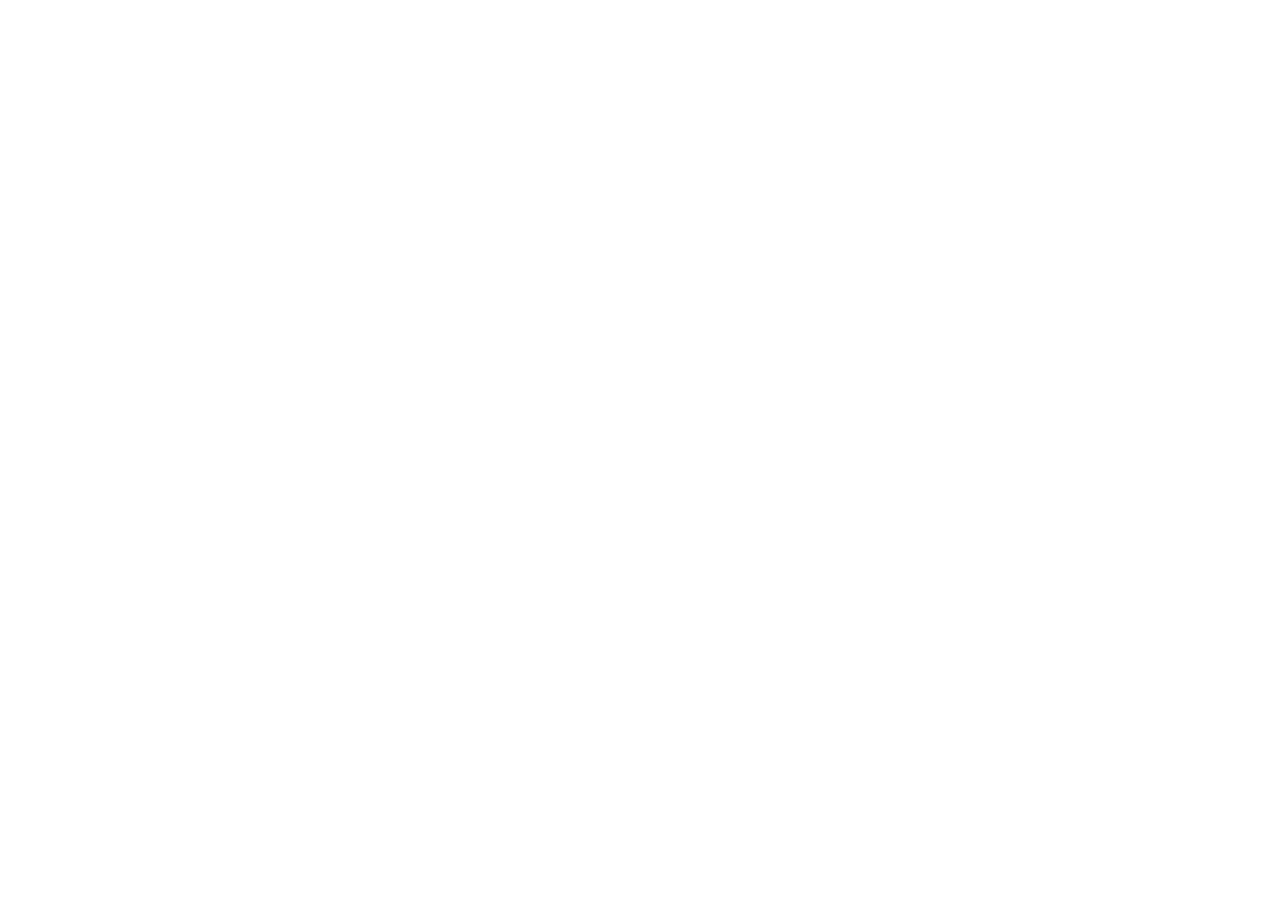
==== Schede/Non sei lineage/index.html @ ebac9395 "homepage finita" ====
<!DOCTYPE html>
<html lang="en">
<head>
    <meta charset="UTF-8">
    <meta name="viewport" content="width=device-width, initial-scale=1.0">
    <title>Makeitlineage</title>
    <link rel="stylesheet" href="./style.css">
    <link rel="icon" href="../../Mats/Logo.png">
</head>
<body>
    
</body>
</html>
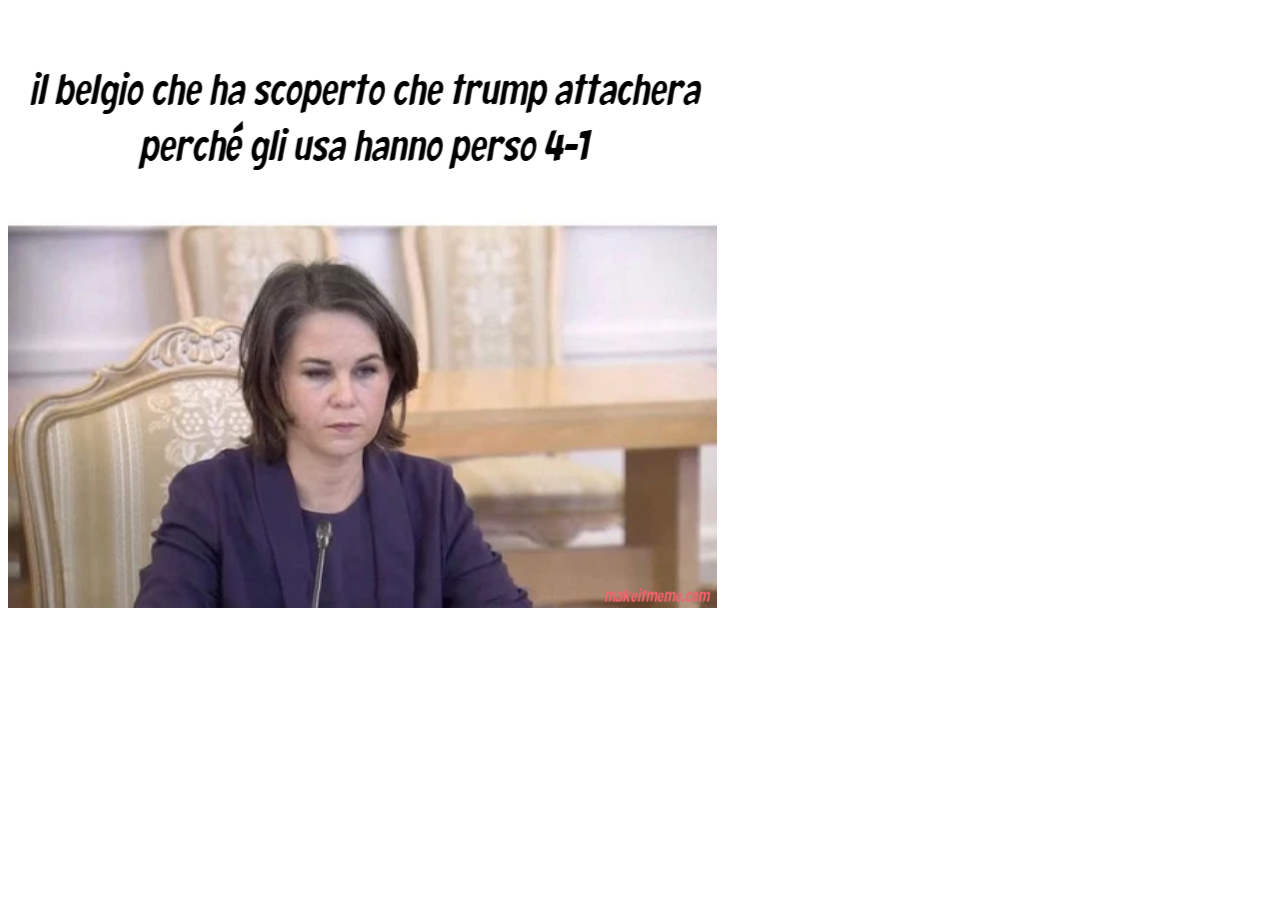
==== commit a97d5432: "altra prova per github" ====
--- a/Schede/Non sei lineage/index.html
+++ b/Schede/Non sei lineage/index.html
@@ -8,6 +8,6 @@
     <link rel="icon" href="../../Mats/Logo.png">
 </head>
 <body>
-    
+    <img src="../../Mats/meme/Tutto/makeitmeme_04BcV.jpeg" alt="">
 </body>
 </html>
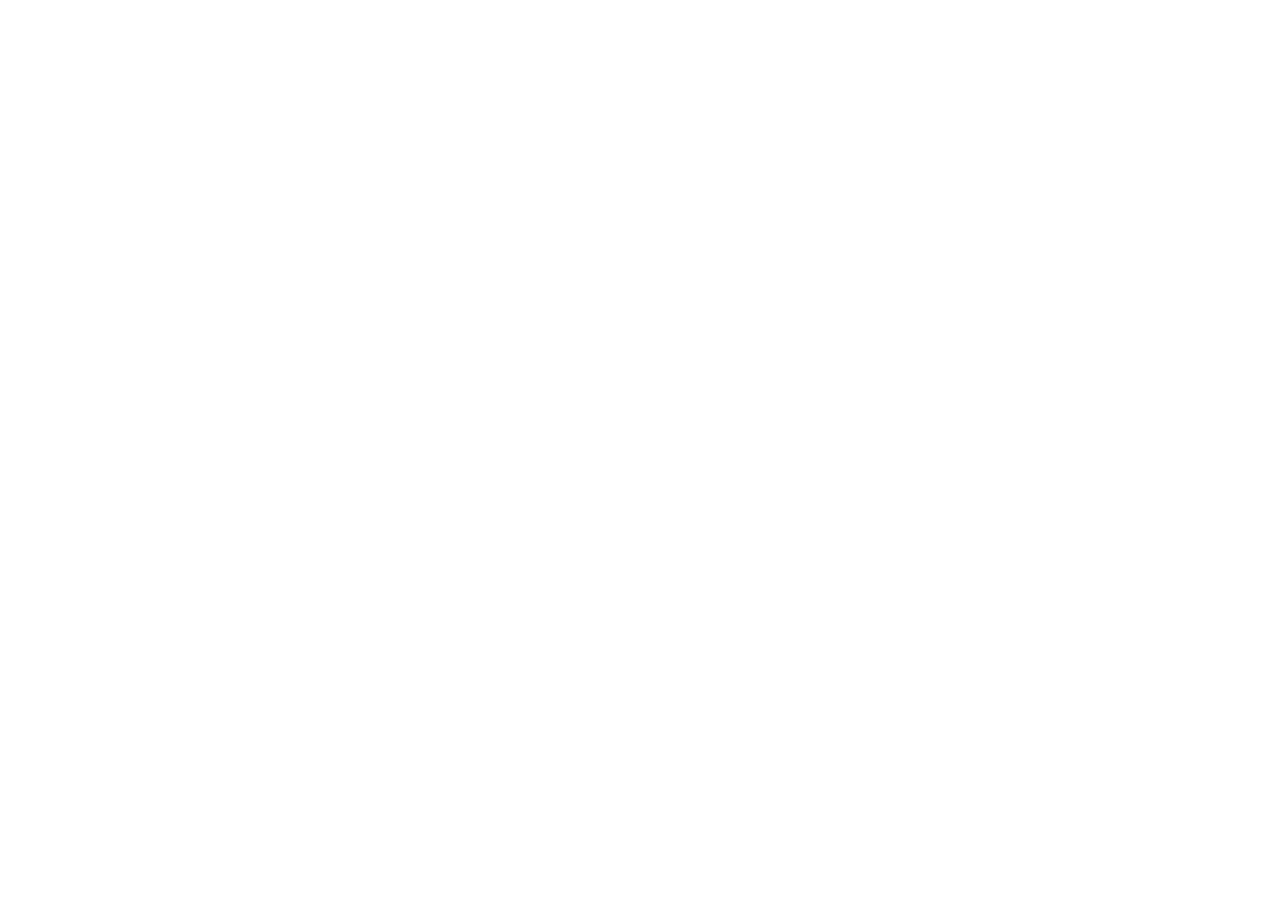
==== commit d01dd681: "homepage funzionate" ====
--- a/Schede/Non sei lineage/index.html
+++ b/Schede/Non sei lineage/index.html
@@ -8,6 +8,6 @@
     <link rel="icon" href="../../Mats/Logo.png">
 </head>
 <body>
-    <img src="../../Mats/meme/Tutto/makeitmeme_04BcV.jpeg" alt="">
+    
 </body>
 </html>
